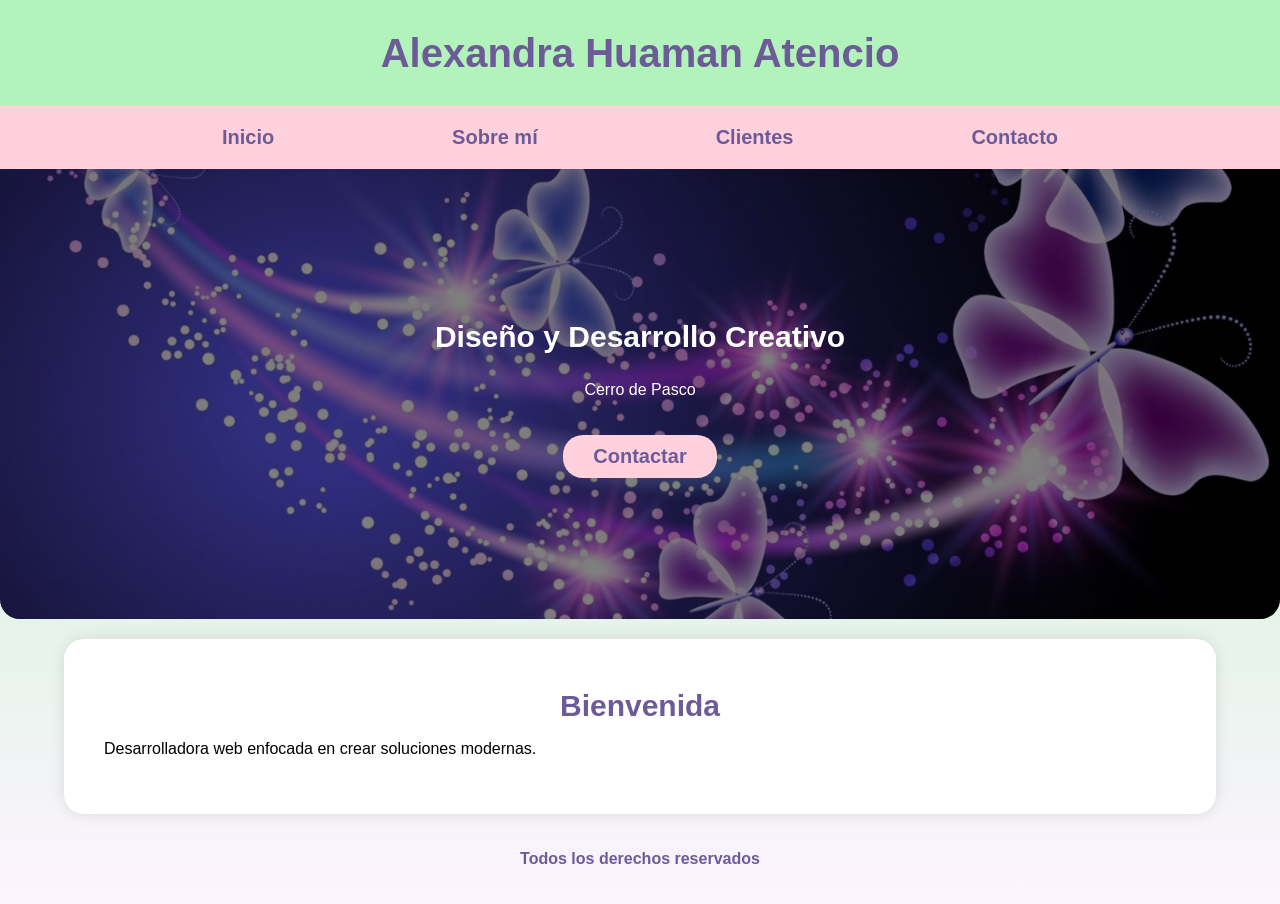
==== index.html @ 8fa0d547 "organizando archivos correctamente" ====
<!DOCTYPE html>
<html lang="es">
<head>
    <meta charset="UTF-8">
    <title>Inicio</title>
    <link rel="stylesheet" href="css/normalize.css">
    <link rel="stylesheet" href="css/styles.css">
</head>
<body>

<header>
    <h1 class="titulo">Alexandra Huaman Atencio</h1>
</header>

<div class="nav-bg">
    <nav class="navegacion-principal contenedor">
        <a href="index.html">Inicio</a>
        <a href="sobre-mi.html">Sobre mí</a>
        <a href="clientes.html">Clientes</a>
        <a href="contacto.html">Contacto</a>
    </nav>
</div>

<section class="hero">
    <div class="contenido-hero">
        <h2>Diseño y Desarrollo Creativo</h2>
        <p>Cerro de Pasco</p>

        <!-- BOTÓN IMPORTANTE -->
        <a class="boton" href="contacto.html">Contactar</a>
    </div>
</section>
  <button id="btnTop">ir arriba</button>
         <script src="js/script.js"></script>
<main class="contenedor sombra">
    <h2>Bienvenida</h2>
    <p>Desarrolladora web enfocada en crear soluciones modernas.</p>
</main>

<footer class="footer">
    <p>Todos los derechos reservados</p>
</footer>

</body>
</html>
---- css/styles.css ----
:root {
    --blanco: #ffffff;
    --oscuro: #6D5B97;
    --primario: #E0BBE4;
    --secundario: #FFD1DC;
    --terciario: #B2F2BB;
    --gris: #9575CD;
    --grisClaro: #FDF4FF;
}

/* Globales */
html {
    font-size: 62.5%;
    box-sizing: border-box;
    scroll-behavior: smooth;
}

*, *:before, *:after {
    box-sizing: inherit;
}

body {
    font-size: 16px;
    font-family: 'Krub', sans-serif;
    background-image: linear-gradient(to top, var(--grisClaro) 0%, var(--terciario) 100%);
    margin: 0;
    padding: 0;
}

/* Contenedor */
.contenedor {
    max-width: 120rem;
    margin: 0 auto;
    width: 90%;
}

/* Títulos */
h1, h2, h3 {
    text-align: center;
    color: var(--oscuro);
    margin: 1rem 0;
}

h1 {
    font-size: 4rem;
}

h2 {
    font-size: 3rem;
}

h3 {
    font-size: 2rem;
}

/* Header */
header {
    background-color: var(--terciario);
    padding: 2rem;
}

/* Navegación */
.nav-bg {
    background-color: var(--secundario);
}

.navegacion-principal {
    display: flex;
    flex-direction: column;
}

@media (min-width: 768px) {
    .navegacion-principal {
        flex-direction: row;
        justify-content: space-evenly;
    }
}

.navegacion-principal a {
    color: var(--oscuro);
    text-decoration: none;
    font-size: 2rem;
    font-weight: bold;
    padding: 2rem;
    text-align: center;
}

.navegacion-principal a:hover {
    background-color: var(--primario);
    color: var(--blanco);
}

/* Hero */
.hero {
    background-image: url(../img/hero.jpg);
    background-repeat: no-repeat;
    background-size: cover;
    background-position: center;
    height: 45rem;
    position: relative;
    border-radius: 0 0 2rem 2rem;
    overflow: hidden;
}

.contenido-hero {
    position: absolute;
    background-color: rgba(0,0,0,.5);
    width: 100%;
    height: 100%;
    display: flex;
    flex-direction: column;
    align-items: center;
    justify-content: center;
}

.contenido-hero h2,
.contenido-hero p {
    color: var(--blanco);
}

/* Botón */
.boton {
    background-color: var(--secundario);
    color: var(--oscuro);
    padding: 1rem 3rem;
    margin-top: 2rem;
    font-size: 2rem;
    text-decoration: none;
    font-weight: bold;
    border-radius: 2rem;
    border: none;
    cursor: pointer;
}

.boton:hover {
    background-color: var(--primario);
}

/* Sombra */
.sombra {
    box-shadow: 0 0 15px rgba(0,0,0,.1);
    background-color: var(--blanco);
    padding: 4rem;
    margin-top: 2rem;
    border-radius: 2rem;
}

/* Servicios */
.servicios {
    display: grid;
    gap: 2rem;
}

@media (min-width: 768px) {
    .servicios {
        grid-template-columns: repeat(3, 1fr);
    }
}

.servicio {
    text-align: center;
}

.iconos {
    height: 12rem;
    width: 12rem;
    background-color: var(--primario);
    border-radius: 50%;
    display: flex;
    justify-content: center;
    align-items: center;
    margin: 0 auto 1rem auto;
    gap: .5rem;
}

.iconos svg {
    stroke: var(--blanco);
}

/* Formulario */
.formulario {
    background-color: var(--gris);
    max-width: 60rem;
    margin: 0 auto;
    padding: 3rem;
    border-radius: 1rem;
}

fieldset {
    border: none;
}

legend {
    color: var(--blanco);
    font-size: 2rem;
    text-align: center;
    margin-bottom: 2rem;
}

.campo {
    margin-bottom: 1.5rem;
}

.campo label {
    color: var(--blanco);
    font-weight: bold;
    display: block;
    margin-bottom: .5rem;
}

.input-text,
textarea {
    width: 100%;
    padding: 1rem;
    border: none;
    border-radius: .5rem;
}

textarea {
    height: 12rem;
}

/* Footer */
.footer {
    text-align: center;
    padding: 2rem;
    color: var(--oscuro);
    font-weight: bold;
}
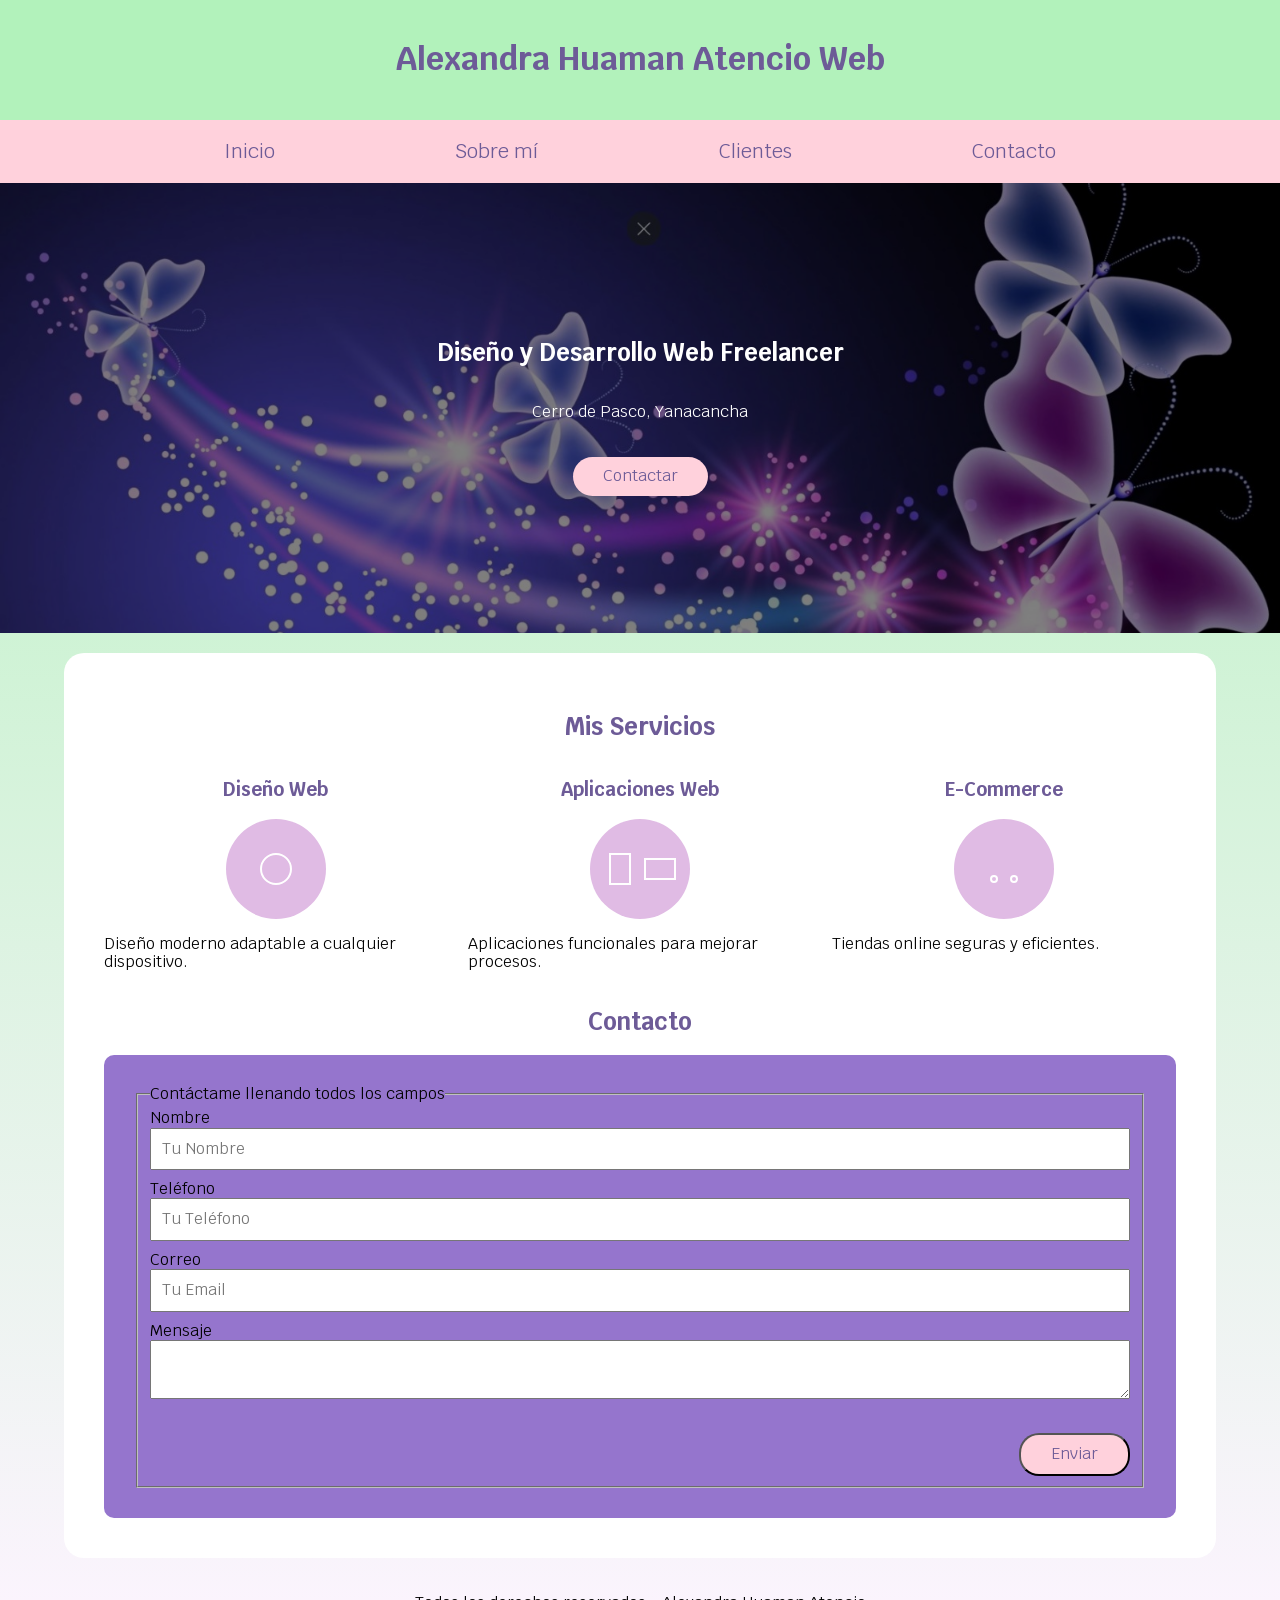
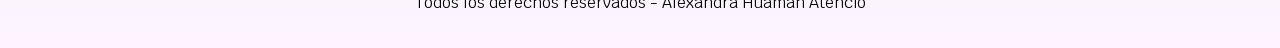
==== commit 30f1fb4d: "corecion" ====
--- a/index.html
+++ b/index.html
@@ -2,14 +2,18 @@
 <html lang="es">
 <head>
     <meta charset="UTF-8">
+    <meta name="viewport" content="width=device-width, initial-scale=1.0">
     <title>Inicio</title>
+
     <link rel="stylesheet" href="css/normalize.css">
+    <link href="https://fonts.googleapis.com/css2?family=Krub:wght@400;700&display=swap" rel="stylesheet">
     <link rel="stylesheet" href="css/styles.css">
 </head>
+
 <body>
 
 <header>
-    <h1 class="titulo">Alexandra Huaman Atencio</h1>
+    <h1 class="titulo">Alexandra Huaman Atencio <span>Web</span></h1>
 </header>
 
 <div class="nav-bg">
@@ -21,25 +25,107 @@
     </nav>
 </div>
 
+<!-- HERO -->
 <section class="hero">
     <div class="contenido-hero">
-        <h2>Diseño y Desarrollo Creativo</h2>
-        <p>Cerro de Pasco</p>
-
-        <!-- BOTÓN IMPORTANTE -->
-        <a class="boton" href="contacto.html">Contactar</a>
+        <h2>Diseño y Desarrollo Web <span>Freelancer</span></h2>
+        <p>Cerro de Pasco, Yanacancha</p>
+        <a class="boton" href="#contacto">Contactar</a>
     </div>
 </section>
-  <button id="btnTop">ir arriba</button>
-         <script src="js/script.js"></script>
+
+<!-- SERVICIOS -->
 <main class="contenedor sombra">
-    <h2>Bienvenida</h2>
-    <p>Desarrolladora web enfocada en crear soluciones modernas.</p>
+
+    <h2>Mis Servicios</h2>
+
+    <div class="servicios">
+
+        <section class="servicio">
+            <h3>Diseño Web</h3>
+            <div class="iconos">
+                <svg width="40" height="40" fill="none" stroke="#fff" stroke-width="2">
+                    <circle cx="20" cy="20" r="15"/>
+                </svg>
+            </div>
+            <p>Diseño moderno adaptable a cualquier dispositivo.</p>
+        </section>
+
+        <section class="servicio">
+            <h3>Aplicaciones Web</h3>
+            <div class="iconos">
+                <svg width="40" height="40" fill="none" stroke="#fff" stroke-width="2">
+                    <rect x="10" y="5" width="20" height="30"/>
+                </svg>
+                <svg width="40" height="40" fill="none" stroke="#fff" stroke-width="2">
+                    <rect x="5" y="10" width="30" height="20"/>
+                </svg>
+            </div>
+            <p>Aplicaciones funcionales para mejorar procesos.</p>
+        </section>
+
+        <section class="servicio">
+            <h3>E-Commerce</h3>
+            <div class="iconos">
+                <svg width="40" height="40" fill="none" stroke="#fff" stroke-width="2">
+                    <circle cx="10" cy="30" r="3"/>
+                    <circle cx="30" cy="30" r="3"/>
+                </svg>
+            </div>
+            <p>Tiendas online seguras y eficientes.</p>
+        </section>
+
+    </div>
+
+    <!-- FORMULARIO PRO -->
+    <section id="contacto">
+        <h2>Contacto</h2>
+
+        <form class="formulario">
+            <fieldset>
+                <legend>Contáctame llenando todos los campos</legend>
+
+                <div class="contenedor-campos">
+
+                    <div class="campo">
+                        <label>Nombre</label>
+                        <input class="input-text" type="text" placeholder="Tu Nombre">
+                    </div>
+
+                    <div class="campo">
+                        <label>Teléfono</label>
+                        <input class="input-text" type="tel" placeholder="Tu Teléfono">
+                    </div>
+
+                    <div class="campo">
+                        <label>Correo</label>
+                        <input class="input-text" type="email" placeholder="Tu Email">
+                    </div>
+
+                    <div class="campo">
+                        <label>Mensaje</label>
+                        <textarea class="input-text"></textarea>
+                    </div>
+
+                </div>
+
+                <div class="alinear-derecha flex">
+                    <input class="boton w-sm-100" type="submit" value="Enviar">
+                </div>
+
+            </fieldset>
+        </form>
+    </section>
+
 </main>
 
+<button id="btnTop">↑</button>
+
 <footer class="footer">
-    <p>Todos los derechos reservados</p>
+    <p>Todos los derechos reservados - Alexandra Huaman Atencio</p>
 </footer>
+
+<script src="js/script.js"></script>
 
 </body>
 </html>
--- a/css/styles.css
+++ b/css/styles.css
@@ -1,4 +1,3 @@
-
 :root {
     --blanco: #ffffff;
     --oscuro: #6D5B97;
@@ -9,7 +8,6 @@
     --grisClaro: #FDF4FF;
 }
 
-/* Globales */
 html {
     font-size: 62.5%;
     box-sizing: border-box;
@@ -23,44 +21,26 @@
 body {
     font-size: 16px;
     font-family: 'Krub', sans-serif;
-    background-image: linear-gradient(to top, var(--grisClaro) 0%, var(--terciario) 100%);
+    background-image: linear-gradient(to top, var(--grisClaro), var(--terciario));
     margin: 0;
-    padding: 0;
 }
 
-/* Contenedor */
 .contenedor {
     max-width: 120rem;
     margin: 0 auto;
     width: 90%;
 }
 
-/* Títulos */
 h1, h2, h3 {
     text-align: center;
     color: var(--oscuro);
-    margin: 1rem 0;
 }
 
-h1 {
-    font-size: 4rem;
-}
-
-h2 {
-    font-size: 3rem;
-}
-
-h3 {
-    font-size: 2rem;
-}
-
-/* Header */
 header {
     background-color: var(--terciario);
     padding: 2rem;
 }
 
-/* Navegación */
 .nav-bg {
     background-color: var(--secundario);
 }
@@ -81,72 +61,48 @@
     color: var(--oscuro);
     text-decoration: none;
     font-size: 2rem;
-    font-weight: bold;
     padding: 2rem;
-    text-align: center;
 }
 
-.navegacion-principal a:hover {
-    background-color: var(--primario);
-    color: var(--blanco);
-}
-
-/* Hero */
 .hero {
     background-image: url(../img/hero.jpg);
-    background-repeat: no-repeat;
+    height: 45rem;
     background-size: cover;
-    background-position: center;
-    height: 45rem;
     position: relative;
-    border-radius: 0 0 2rem 2rem;
-    overflow: hidden;
 }
 
 .contenido-hero {
     position: absolute;
-    background-color: rgba(0,0,0,.5);
+    background: rgba(0,0,0,.5);
     width: 100%;
     height: 100%;
     display: flex;
-    flex-direction: column;
     align-items: center;
     justify-content: center;
+    flex-direction: column;
 }
 
 .contenido-hero h2,
 .contenido-hero p {
-    color: var(--blanco);
+    color: white;
 }
 
-/* Botón */
 .boton {
     background-color: var(--secundario);
+    padding: 1rem 3rem;
+    border-radius: 2rem;
+    text-decoration: none;
     color: var(--oscuro);
-    padding: 1rem 3rem;
     margin-top: 2rem;
-    font-size: 2rem;
-    text-decoration: none;
-    font-weight: bold;
-    border-radius: 2rem;
-    border: none;
-    cursor: pointer;
 }
 
-.boton:hover {
-    background-color: var(--primario);
-}
-
-/* Sombra */
 .sombra {
-    box-shadow: 0 0 15px rgba(0,0,0,.1);
-    background-color: var(--blanco);
+    background: white;
     padding: 4rem;
     margin-top: 2rem;
     border-radius: 2rem;
 }
 
-/* Servicios */
 .servicios {
     display: grid;
     gap: 2rem;
@@ -158,73 +114,51 @@
     }
 }
 
-.servicio {
-    text-align: center;
+.iconos {
+    width: 10rem;
+    height: 10rem;
+    background: var(--primario);
+    border-radius: 50%;
+    display: flex;
+    align-items: center;
+    justify-content: center;
+    margin: 0 auto;
 }
 
-.iconos {
-    height: 12rem;
-    width: 12rem;
-    background-color: var(--primario);
-    border-radius: 50%;
-    display: flex;
-    justify-content: center;
-    align-items: center;
-    margin: 0 auto 1rem auto;
-    gap: .5rem;
-}
-
-.iconos svg {
-    stroke: var(--blanco);
-}
-
-/* Formulario */
 .formulario {
-    background-color: var(--gris);
-    max-width: 60rem;
-    margin: 0 auto;
+    background: var(--gris);
     padding: 3rem;
     border-radius: 1rem;
 }
 
-fieldset {
-    border: none;
+.campo {
+    margin-bottom: 1rem;
 }
 
-legend {
-    color: var(--blanco);
-    font-size: 2rem;
-    text-align: center;
-    margin-bottom: 2rem;
+.input-text {
+    width: 100%;
+    padding: 1rem;
 }
 
-.campo {
-    margin-bottom: 1.5rem;
+.flex {
+    display: flex;
 }
 
-.campo label {
-    color: var(--blanco);
-    font-weight: bold;
-    display: block;
-    margin-bottom: .5rem;
+.alinear-derecha {
+    justify-content: flex-end;
 }
 
-.input-text,
-textarea {
-    width: 100%;
-    padding: 1rem;
-    border: none;
-    border-radius: .5rem;
-}
-
-textarea {
-    height: 12rem;
-}
-
-/* Footer */
 .footer {
     text-align: center;
     padding: 2rem;
-    color: var(--oscuro);
-    font-weight: bold;
 }
+
+#btnTop {
+    position: fixed;
+    bottom: 20px;
+    right: 20px;
+    display: none;
+    background: pink;
+    border: none;
+    padding: 10px;
+}
